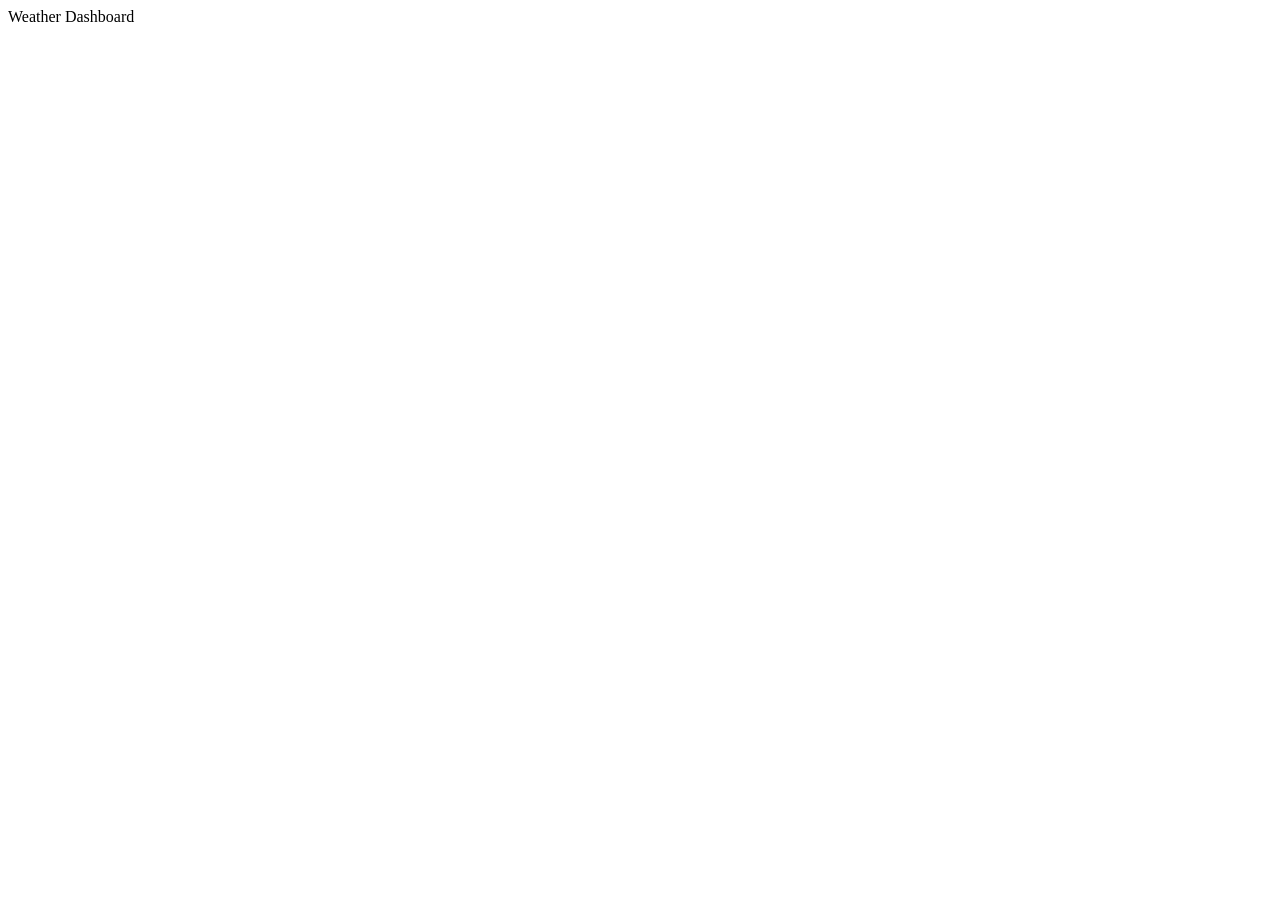
==== weather_dashboard.html @ 4db91549 "uploaded starter code" ====
<!DOCTYPE html>
<html lang="en">

<head>
    <meta charset="UTF-8">
    <meta name="viewport" content="width=device-width, initial-scale=1.0">
    <title>weather dashboard</title>
</head>

<body>
    <header> Weather Dashboard</header>
    <div id="weather-info">
        <!-- Weather data will be displayed here -->
    </div>
    <script src="./assets/logic.js"></script>
</body>

</html>
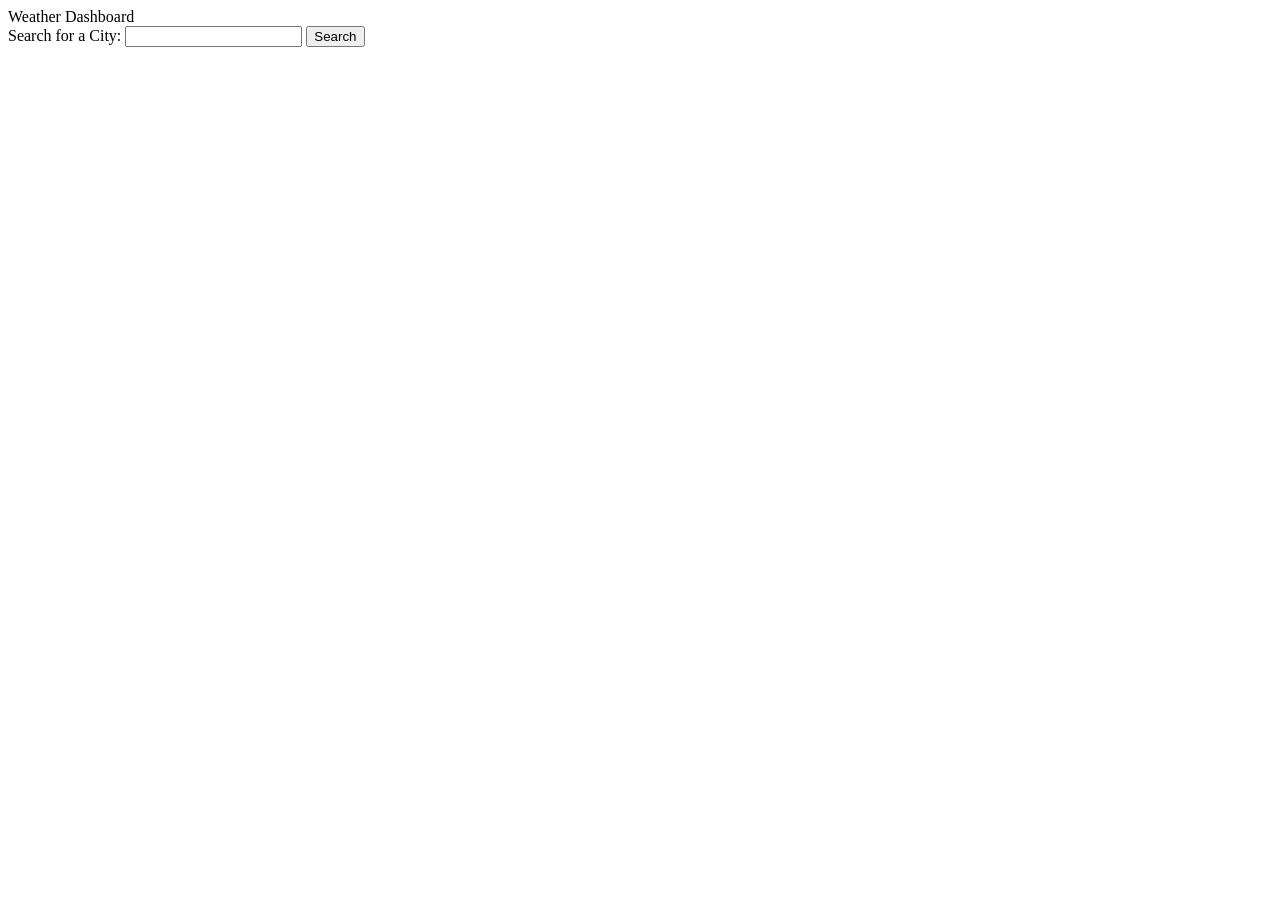
==== commit eb0d59f9: "built html frame for the weather input and info to go" ====
--- a/weather_dashboard.html
+++ b/weather_dashboard.html
@@ -9,8 +9,18 @@
 
 <body>
     <header> Weather Dashboard</header>
+    <!-- Form for weather inputs -->
+    <form id="weather-form">
+        <label for="city">Search for a City:</label>
+        <input type="text" id="city" name="city" required>
+        <button type="submit">Search</button>
+    </form>
+
     <div id="weather-info">
         <!-- Weather data will be displayed here -->
+    </div>
+    <div>
+        <!-- five day forcast will be displayed here -->
     </div>
     <script src="./assets/logic.js"></script>
 </body>
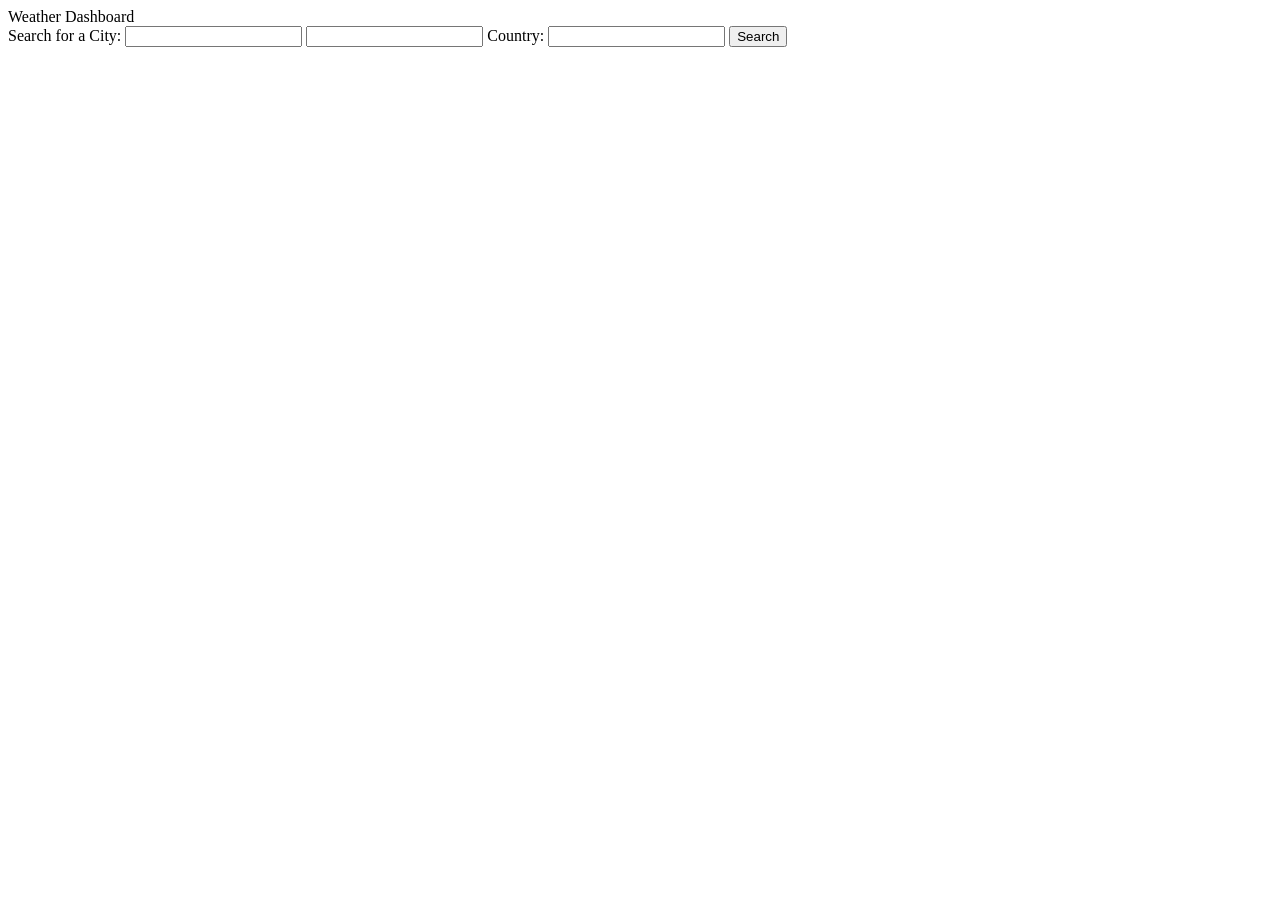
==== commit 8a295c5f: "updated html to reflect the variable in the url string" ====
--- a/weather_dashboard.html
+++ b/weather_dashboard.html
@@ -5,6 +5,7 @@
     <meta charset="UTF-8">
     <meta name="viewport" content="width=device-width, initial-scale=1.0">
     <title>weather dashboard</title>
+    <link rel="stylesheet" href="./assets/style.css">
 </head>
 
 <body>
@@ -13,13 +14,16 @@
     <form id="weather-form">
         <label for="city">Search for a City:</label>
         <input type="text" id="city" name="city" required>
+        <input type="text" id="state" name="state">
+        <label for="country">Country:</label>
+        <input type="text" id="country" name="country">
         <button type="submit">Search</button>
     </form>
 
     <div id="weather-info">
         <!-- Weather data will be displayed here -->
     </div>
-    <div>
+    <div id="forecast-info">
         <!-- five day forcast will be displayed here -->
     </div>
     <script src="./assets/logic.js"></script>
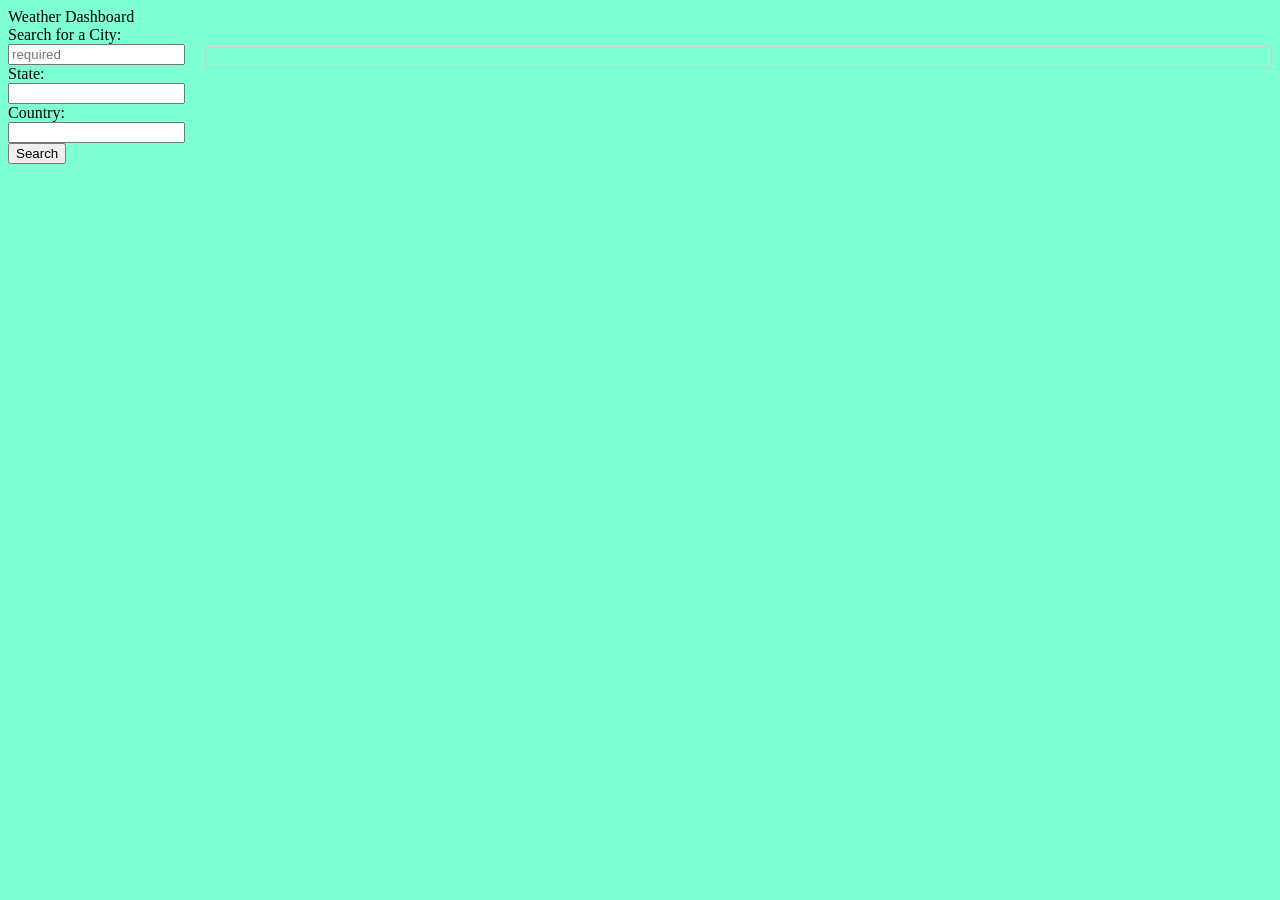
==== commit e3560bac: "had to rewrite all javascript functions to work and display forcast information for the geo location" ====
--- a/weather_dashboard.html
+++ b/weather_dashboard.html
@@ -10,20 +10,24 @@
 
 <body>
     <header> Weather Dashboard</header>
-    <!-- Form for weather inputs -->
-    <form id="weather-form">
-        <label for="city">Search for a City:</label>
-        <input type="text" id="city" name="city" required>
-        <input type="text" id="state" name="state">
-        <label for="country">Country:</label>
-        <input type="text" id="country" name="country">
-        <button type="submit">Search</button>
-    </form>
+    <div class="container">
+        <!-- Form for weather inputs -->
+        <form id="weather-form">
+            <label for="city">Search for a City:</label>
+            <input type="text" id="city" name="city" placeholder="required" required>
+            <label for="state">State:</label>
+            <input type="text" id="state" name="state">
+            <label for="country">Country:</label>
+            <input type="text" id="country" name="country">
+            <button type="submit">Search</button>
+        </form>
 
-    <div id="weather-info">
-        <!-- Weather data will be displayed here -->
+        <div id="today-forecast" class="forecast-container">
+            <!-- Weather data will be displayed here -->
+        </div>
     </div>
-    <div id="forecast-info">
+
+    <div id="forecast-info" class="forecast-container">
         <!-- five day forcast will be displayed here -->
     </div>
     <script src="./assets/logic.js"></script>
--- a/assets/style.css
+++ b/assets/style.css
@@ -0,0 +1,40 @@
+body {
+    background-color: aquamarine;
+}
+
+.container {
+    display: flex;
+    flex-direction: row;
+    align-items: flex-start;
+}
+
+#weather-form {
+    display: flex;
+    flex-direction: column;
+    align-items: flex-start;
+    margin-right: 20px; 
+}
+
+#today-forecast {
+    flex: 1; 
+    margin-top: 20px;
+    padding: 10px; 
+    border: 1px solid #ccc; 
+    display: flex; 
+    flex-direction: column; 
+}
+
+
+
+.forecast-container {
+    display: flex;
+    flex-wrap: wrap;
+}
+
+.forecast-card {
+    flex: 1;
+    min-width: 200px;
+    margin: 10px;
+    padding: 10px;
+    border: 1px solid #ccc;
+}
